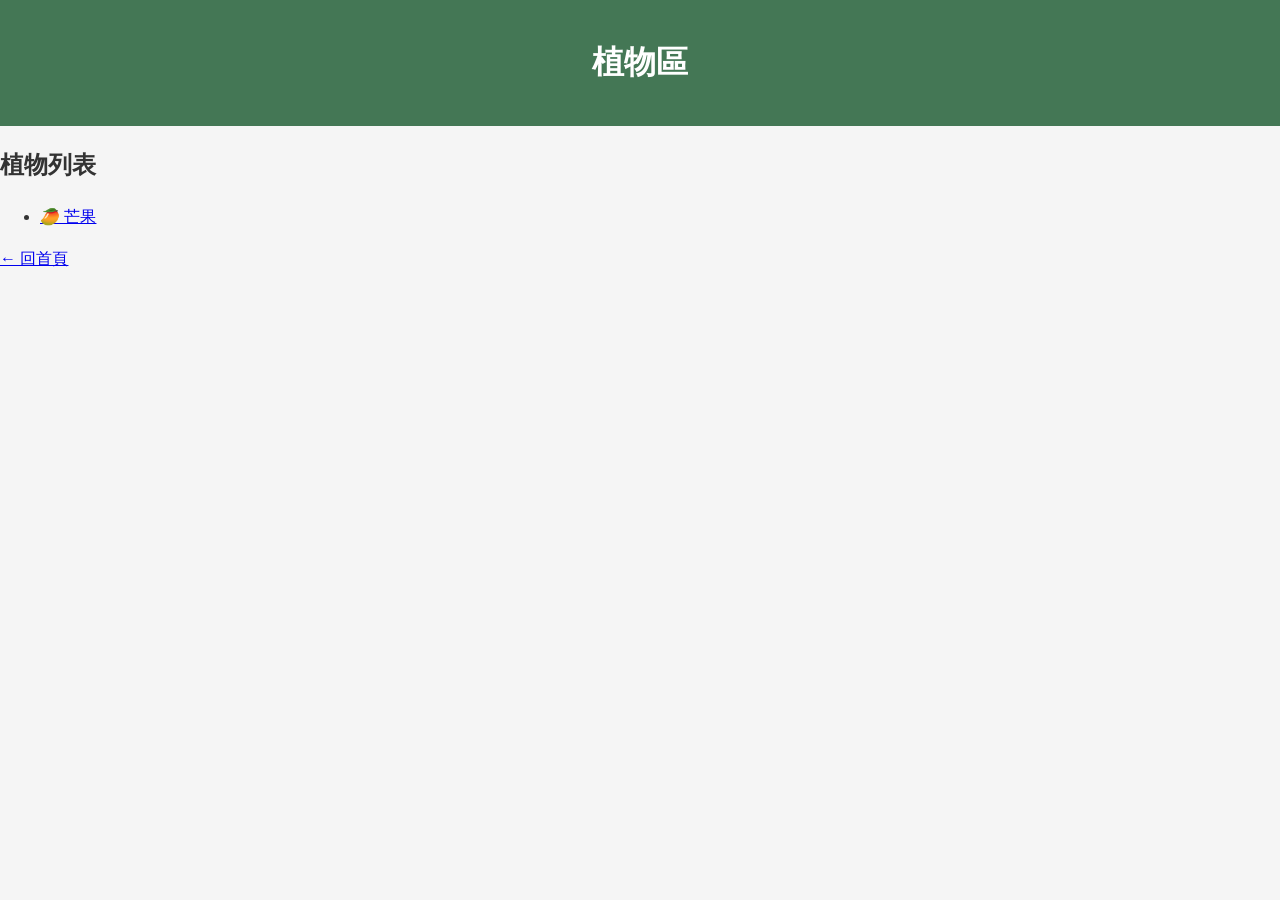
==== plants/index.html @ 8449c6ea "Create index.html 多連結" ====
<!DOCTYPE html>
   <html lang="zh-Hant">
   <head>
       <meta charset="UTF-8">
       <meta name="viewport" content="width=device-width, initial-scale=1.0">
       <title>植物區</title>
       <link rel="stylesheet" href="../css/style.css">
   </head>
   <body>
       <header>
           <h1>植物區</h1>
       </header>
       <main>
           <section>
               <h2>植物列表</h2>
               <ul>
                   <li><a href="mango.html">🥭 芒果</a></li>
                   <!-- 以後可以在這裡繼續新增其他植物 -->
               </ul>
           </section>
           <a href="../index.html">← 回首頁</a>
       </main>
   </body>
   </html>
---- css/style.css ----
/* 簡單的全站樣式設定 */
body {
    font-family: "Noto Sans TC", sans-serif;
    margin: 0;
    padding: 0;
    line-height: 1.6;
    background-color: #f5f5f5;
    color: #333;
}

/* 頁首樣式 */
header {
    background-color: #447755;
    color: white;
    padding: 1rem;
    text-align: center;
}

/* 圖片區塊樣式 */
.image-section {
    text-align: center;
    margin-top: 20px;
}

.image-section img {
    max-width: 80%;
    height: auto;
    border-radius: 12px;
    box-shadow: 2px 2px 10px rgba(0,0,0,0.2);
}

/* 文字描述區塊 */
.description {
    padding: 20px;
    max-width: 800px;
    margin: auto;
    background-color: white;
    border-radius: 8px;
}

/* 頁尾 */
footer {
    text-align: center;
    padding: 1rem;
    background-color: #ddd;
    font-size: 0.9em;
}
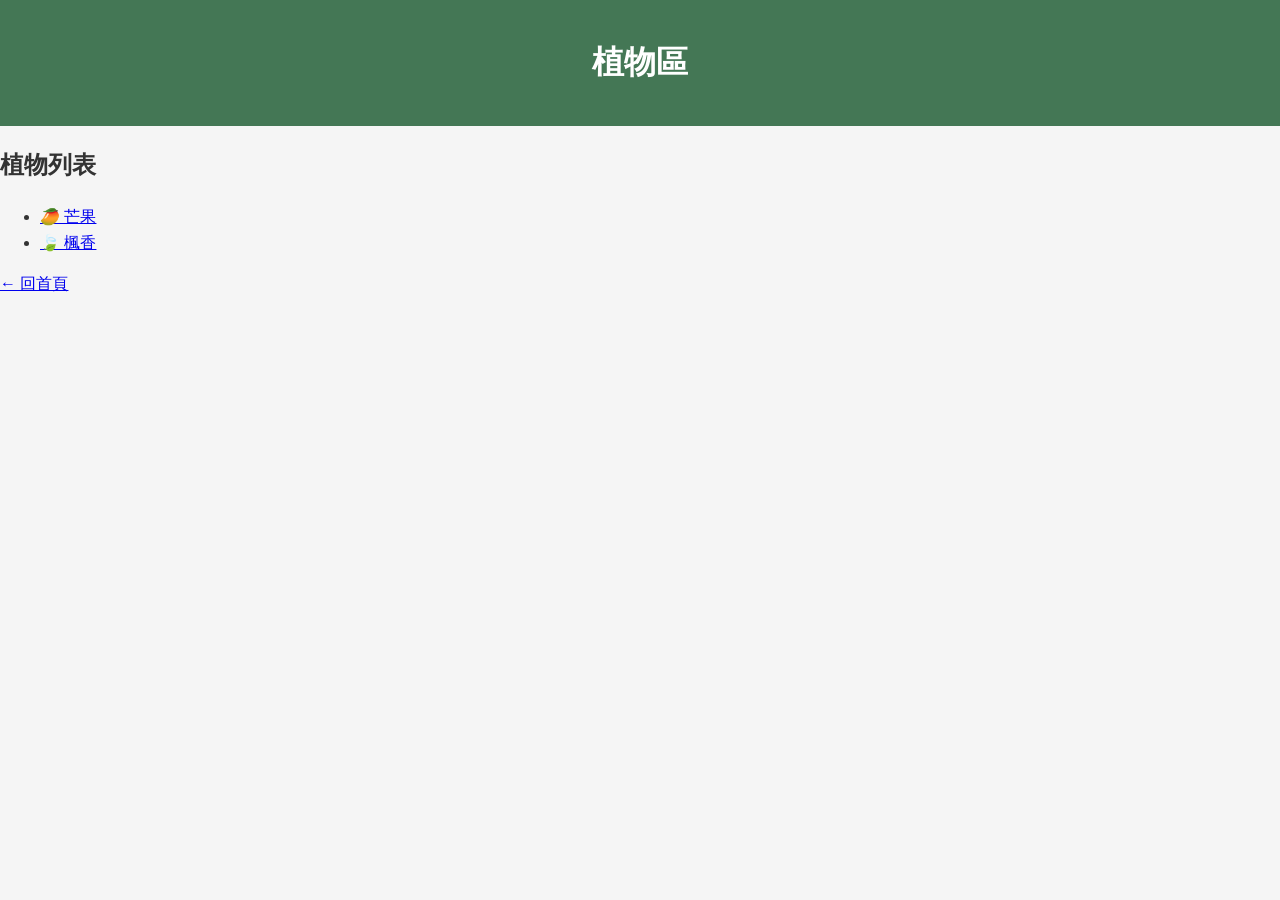
==== commit ca1aea52: "Update index.html" ====
--- a/plants/index.html
+++ b/plants/index.html
@@ -15,6 +15,7 @@
                <h2>植物列表</h2>
                <ul>
                    <li><a href="mango.html">🥭 芒果</a></li>
+                   <li><a href="Formosan Sweet Gum.html">🍃 楓香</a></li>
                    <!-- 以後可以在這裡繼續新增其他植物 -->
                </ul>
            </section>
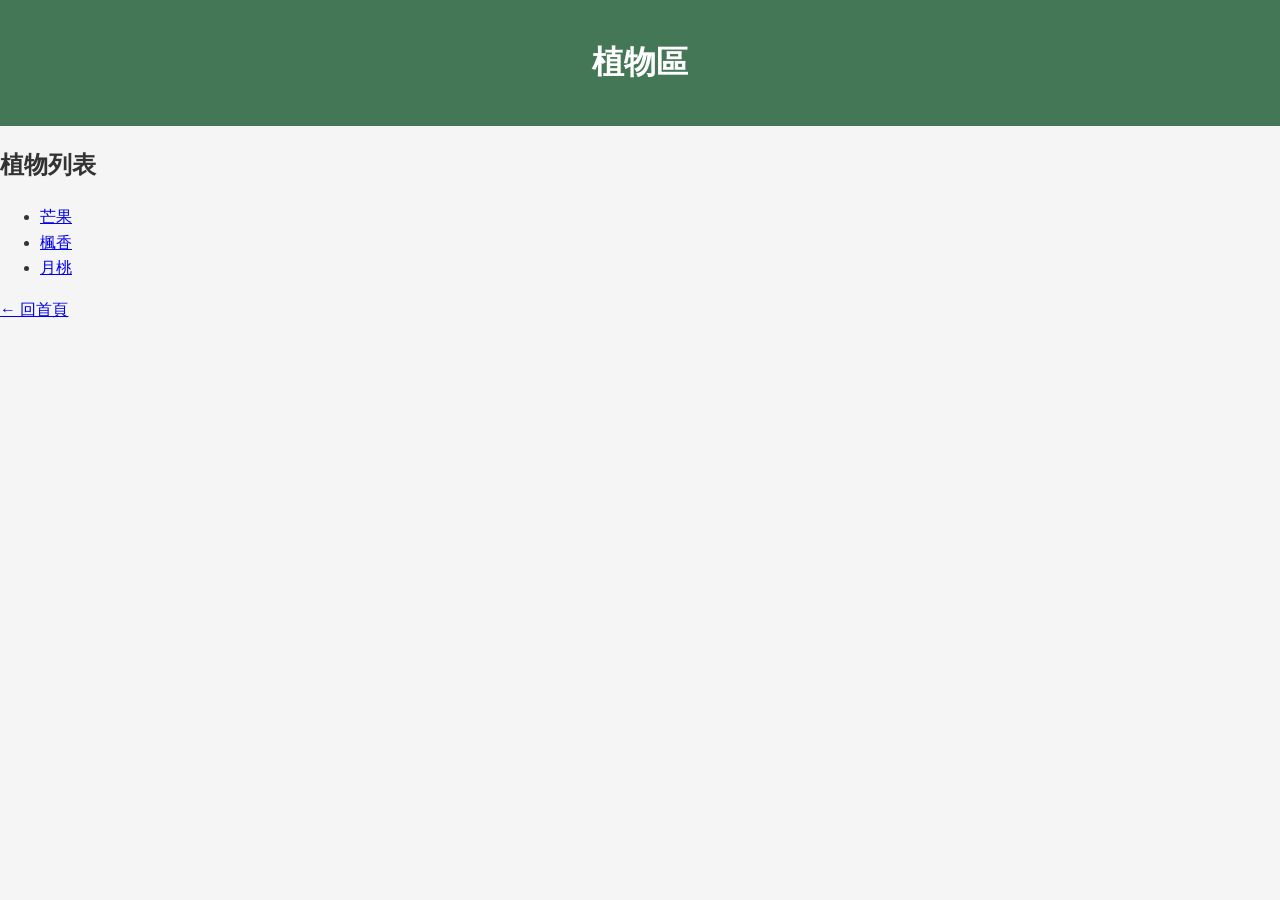
==== commit 9df22acf: "Update index.html" ====
--- a/plants/index.html
+++ b/plants/index.html
@@ -14,8 +14,9 @@
            <section>
                <h2>植物列表</h2>
                <ul>
-                   <li><a href="mango.html">🥭 芒果</a></li>
-                   <li><a href="Formosan Sweet Gum.html">🍃 楓香</a></li>
+                   <li><a href="mango.html"> 芒果</a></li>
+                   <li><a href="Formosan_Sweet_Gum.html"> 楓香</a></li>
+                   <li><a href="Beautiful_Galangal.html"> 月桃</a></li>
                    <!-- 以後可以在這裡繼續新增其他植物 -->
                </ul>
            </section>
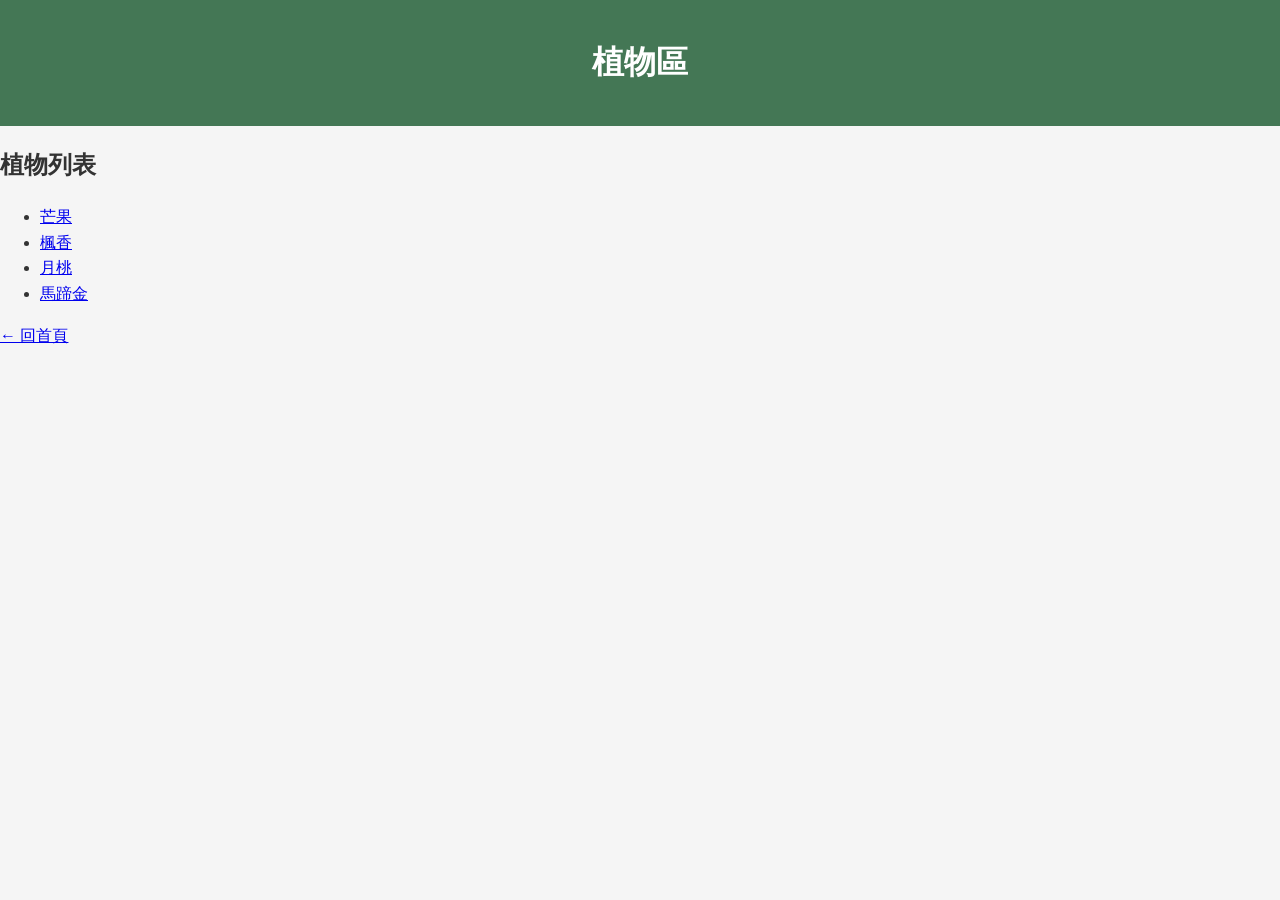
==== commit e5221758: "Update index.html" ====
--- a/plants/index.html
+++ b/plants/index.html
@@ -17,6 +17,7 @@
                    <li><a href="mango.html"> 芒果</a></li>
                    <li><a href="Formosan_Sweet_Gum.html"> 楓香</a></li>
                    <li><a href="Beautiful_Galangal.html"> 月桃</a></li>
+                   <li><a href="Creeping_Dichondra.html"> 馬蹄金</a></li>
                    <!-- 以後可以在這裡繼續新增其他植物 -->
                </ul>
            </section>
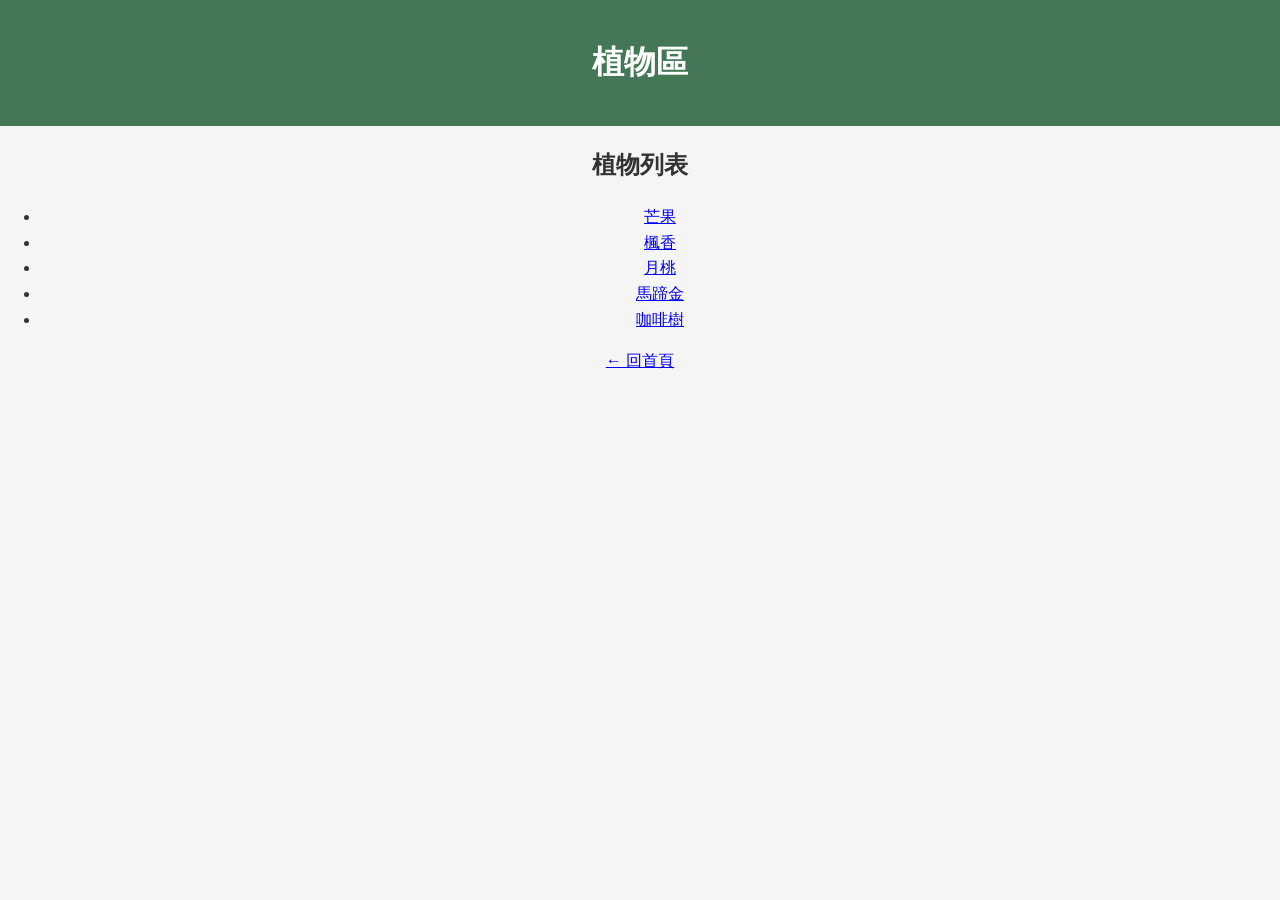
==== commit 59a9e48d: "Update index.html" ====
--- a/plants/index.html
+++ b/plants/index.html
@@ -18,6 +18,7 @@
                    <li><a href="Formosan_Sweet_Gum.html"> 楓香</a></li>
                    <li><a href="Beautiful_Galangal.html"> 月桃</a></li>
                    <li><a href="Creeping_Dichondra.html"> 馬蹄金</a></li>
+                  <li><a href="Coffee.html"> 咖啡樹</a></li>
                    <!-- 以後可以在這裡繼續新增其他植物 -->
                </ul>
            </section>
--- a/css/style.css
+++ b/css/style.css
@@ -45,3 +45,8 @@
     background-color: #ddd;
     font-size: 0.9em;
 }
+
+main, section {
+    text-align: center;
+}
+
